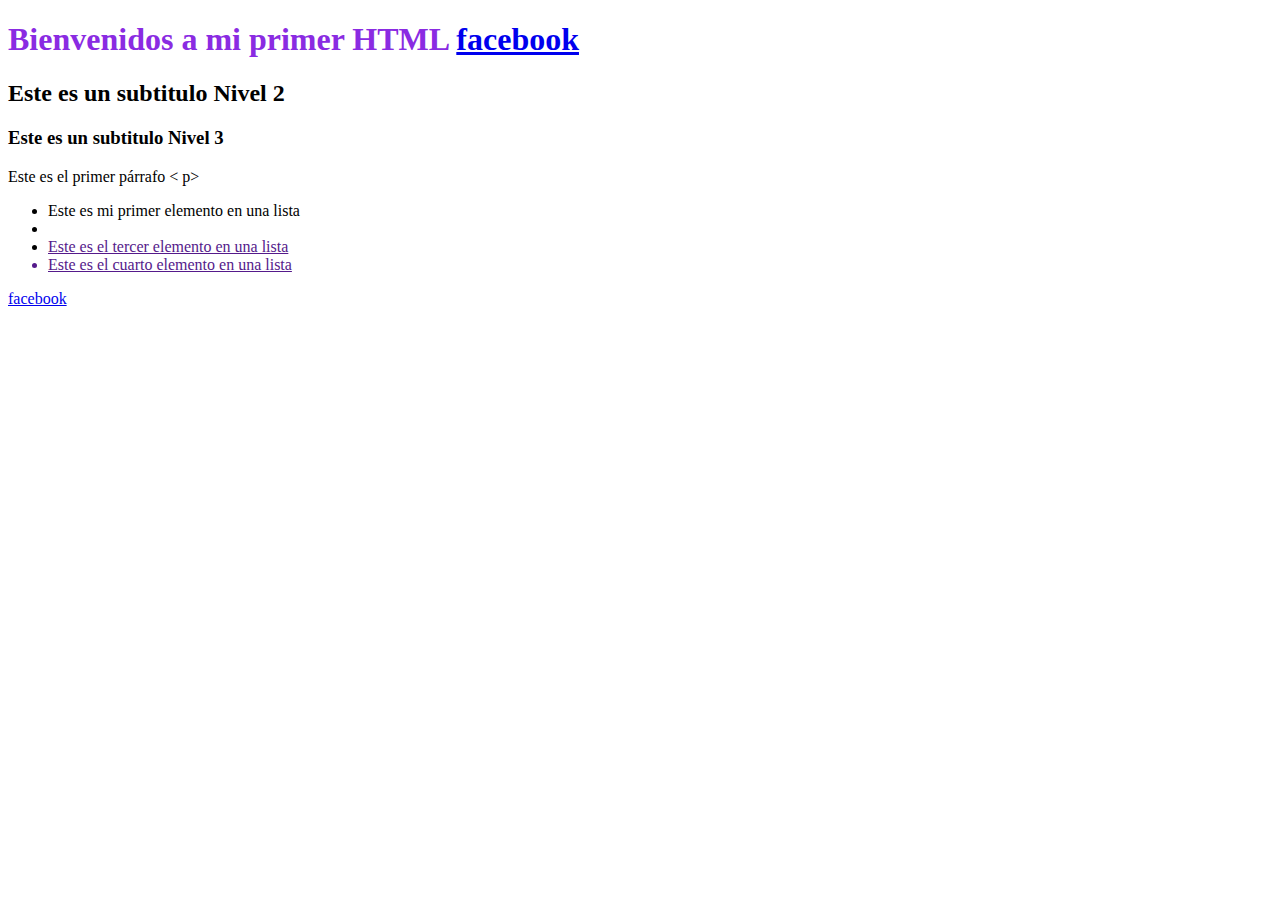
==== index.html @ 9cfebe68 "Arreglo Repo" ====
<!DOCTYPE html>
<html lang="es-MX">
<head>
    <meta charset="UTF-8">
    <meta http-equiv="X-UA-Compatible" content="IE=edge">
    <meta name="viewport" content="width=device-width, initial-scale=1.0">
    <title>Mi primer html con css</title>
</head>
<body>
   <h1 style="color: blueviolet;"> Bienvenidos a mi primer HTML <a href="https://www.facebook.com/"> facebook</a></h1>
    <h2> Este es un subtitulo Nivel 2</h2>
    <h3> Este es un subtitulo Nivel 3</h3>
    <p> Este es el primer párrafo &lt; p&gt;</p>
    <ul>
        <li>Este es mi primer elemento en una lista</li>
        <li><a href=""</li>
        <li>Este es el tercer elemento en una lista</li>
        <li>Este es el cuarto elemento en una lista</li>
    </ul>
    <a href="https://www.facebook.com/"> facebook</a>  

</body>
</html>
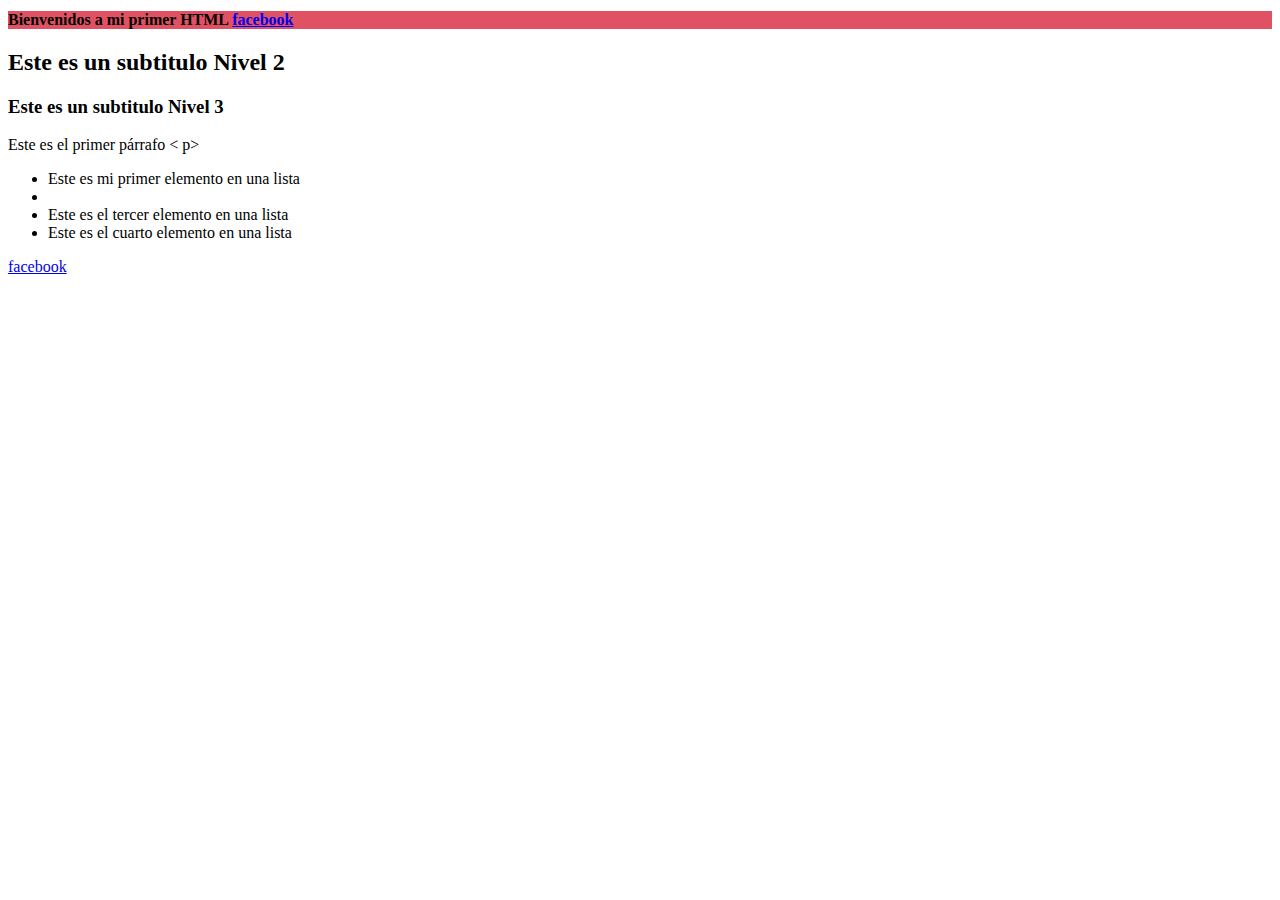
==== commit 1f93d543: "Agregando Hoja de Estilos" ====
--- a/index.html
+++ b/index.html
@@ -5,15 +5,16 @@
     <meta http-equiv="X-UA-Compatible" content="IE=edge">
     <meta name="viewport" content="width=device-width, initial-scale=1.0">
     <title>Mi primer html con css</title>
+    <link href="style.css" rel="stylesheet", type="text/css" />
 </head>
 <body>
-   <h1 style="color: blueviolet;"> Bienvenidos a mi primer HTML <a href="https://www.facebook.com/"> facebook</a></h1>
+   <h1 style="style.css: blueviolet;"> Bienvenidos a mi primer HTML <a href="https://www.facebook.com/"> facebook</a></h1>
     <h2> Este es un subtitulo Nivel 2</h2>
     <h3> Este es un subtitulo Nivel 3</h3>
     <p> Este es el primer párrafo &lt; p&gt;</p>
     <ul>
         <li>Este es mi primer elemento en una lista</li>
-        <li><a href=""</li>
+        <li></li>
         <li>Este es el tercer elemento en una lista</li>
         <li>Este es el cuarto elemento en una lista</li>
     </ul>
--- a/style.css
+++ b/style.css
@@ -0,0 +1,4 @@
+h1 {
+    font-size: 100%;
+    background-color: #E05263;
+}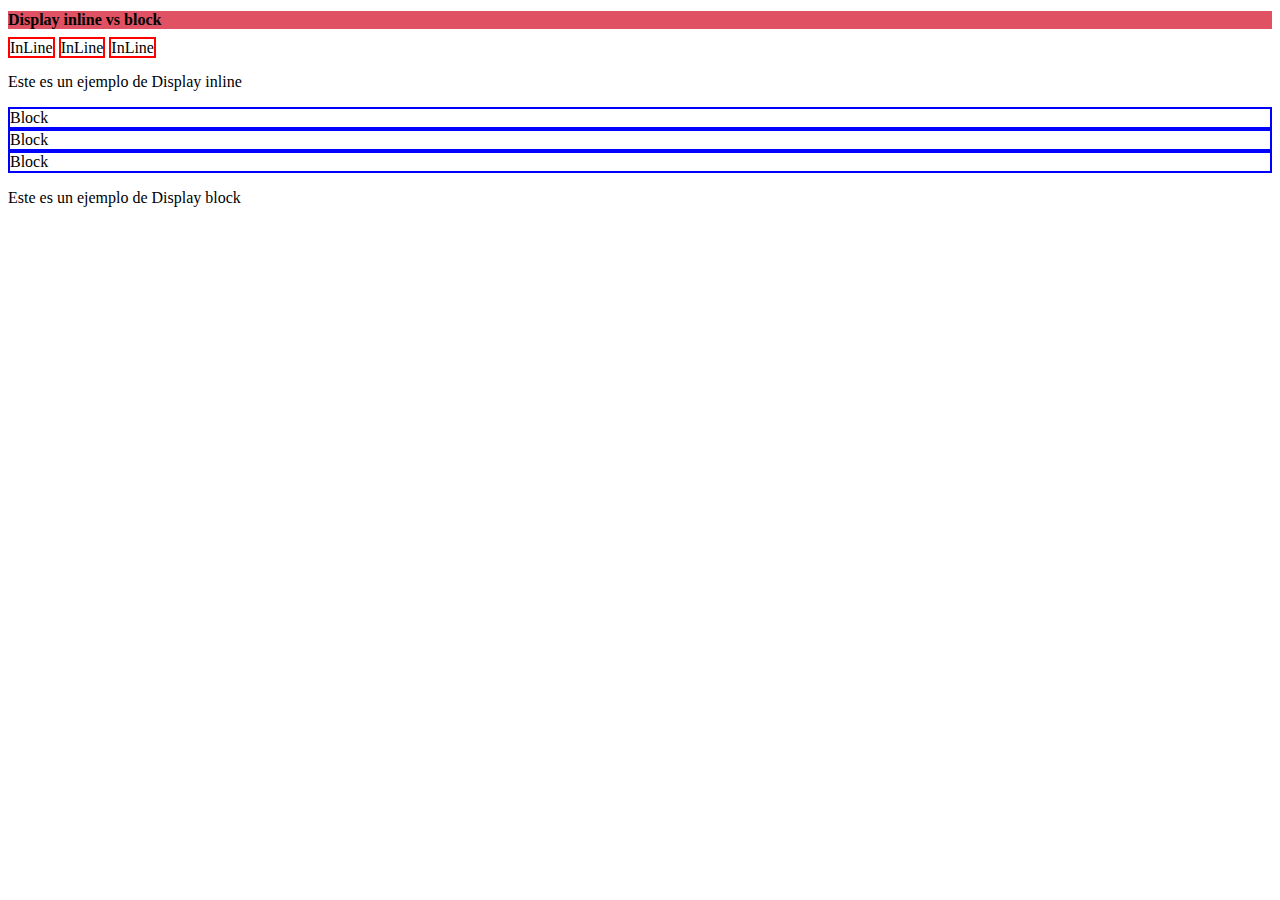
==== commit 350a46bf: "feat: Hice mi primer clon de página de Google" ====
--- a/index.html
+++ b/index.html
@@ -4,21 +4,30 @@
     <meta charset="UTF-8">
     <meta http-equiv="X-UA-Compatible" content="IE=edge">
     <meta name="viewport" content="width=device-width, initial-scale=1.0">
-    <title>Mi primer html con css</title>
+    <title>Display inline vs block</title>
     <link href="style.css" rel="stylesheet", type="text/css" />
+    <style>
+        .inline {
+            display: inline; 
+            border: 2px solid red;
+        }
+        .block {
+            display:block; 
+            border: 2px solid blue;
+        }
+    </style>
 </head>
 <body>
-   <h1 style="style.css: blueviolet;"> Bienvenidos a mi primer HTML <a href="https://www.facebook.com/"> facebook</a></h1>
-    <h2> Este es un subtitulo Nivel 2</h2>
-    <h3> Este es un subtitulo Nivel 3</h3>
-    <p> Este es el primer párrafo &lt; p&gt;</p>
-    <ul>
-        <li>Este es mi primer elemento en una lista</li>
-        <li></li>
-        <li>Este es el tercer elemento en una lista</li>
-        <li>Este es el cuarto elemento en una lista</li>
-    </ul>
-    <a href="https://www.facebook.com/"> facebook</a>  
+    <h1>Display inline vs block</h1>
+    <span class="inline">InLine</span>
+    <span class="inline">InLine</span>
+    <span class="inline">InLine</span>
 
+    <p> Este es un ejemplo de Display inline </p>
+    <div class="block">Block</div>
+    <div class="block">Block</div>
+    <div class="block">Block</div>
+
+    <p> Este es un ejemplo de Display block </p>
 </body>
 </html>